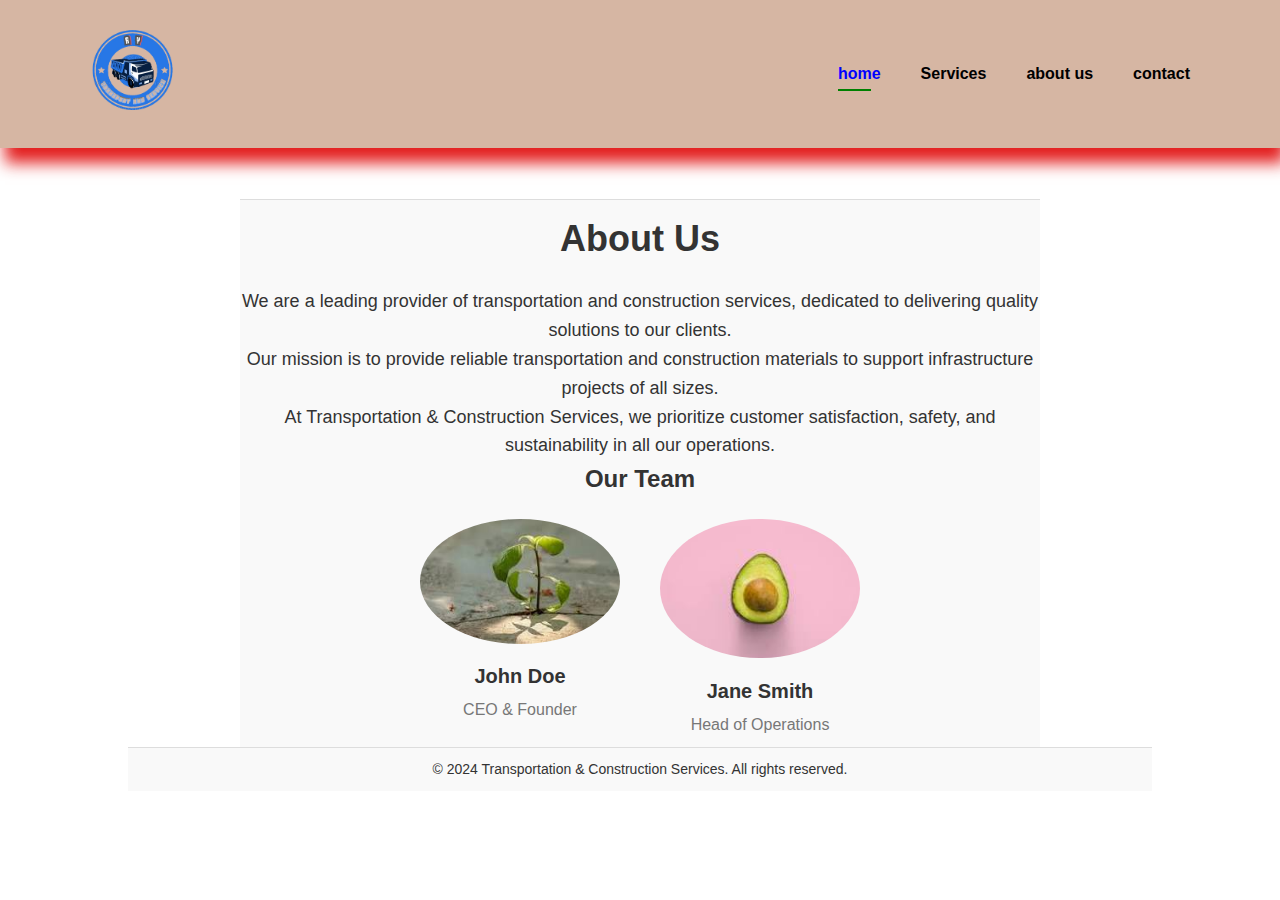
==== about.html @ 64f62aeb "abs" ====
<!DOCTYPE html>
<html lang="en">
<head>
    <meta charset="UTF-8">
    <meta name="viewport" content="width=device-width, initial-scale=1.0">
    <link rel="stylesheet" href="style.css">
    <title>Document</title>
</head>
<body>

    <section id="header">
        <a href=""> <img height="100px" src="img/img1.png" class="logo" alt="Logo"></a>

        <div> 
            <ul id="navbar">
                <li><a class="active" href="index.html">home</a></li>
                <li><a href="services.html">Services</a></li>
                <li><a href="about.html">about us</a></li>
                <li><a href="contact.html">contact</a></li>               
            </ul>
        </div>
    </section>
    
        <!-- About Us Section -->
        <section class="about">
            <br>
            <br>
            <div class="container">
                <h2>About Us</h2>
                <p>We are a leading provider of transportation and construction services, dedicated to delivering quality solutions to our clients.</p>
                <p>Our mission is to provide reliable transportation and construction materials to support infrastructure projects of all sizes.</p>
                <p>At Transportation & Construction Services, we prioritize customer satisfaction, safety, and sustainability in all our operations.</p>
                <h3>Our Team</h3>
                <div class="team">
                    <div class="team-member">
                        <img src="img/download.jpg" alt="Team Member 1">
                        <h4>John Doe</h4>
                        <p>CEO & Founder</p>
                    </div>
                    <div class="team-member">
                        <img src="img/download (1).jpg" alt="Team Member 2">
                        <h4>Jane Smith</h4>
                        <p>Head of Operations</p>
                    </div>
                </div>
            </div>
        </section>

        <footer>
            <div class="container">
                <p>&copy; 2024 Transportation & Construction Services. All rights reserved.</p>
            </div>
        </footer>
        
       
    </body>
    </html>
    










</body>
</html>
---- style.css ----
#header{display: flex;
    align-items: center;
    justify-content: space-between;
    padding: 20px 70px;
    background: rgb(214, 182, 163);
    box-shadow: 5px 15px 15px #e00909e8 ;
    


}
#navbar{
    display: flex;
    align-items: center;
    justify-content: center;
  
}
#navbar li{ 
    list-style: none;
    padding: 0 20px;
    position: relative;
}
#navbar li a{
    text-decoration: none;
    font-size: 16px;
font-weight: 600;
color: black;
transition: all .3s ease-in-out;
}
#navbar li a:hover,
#navbar li a.active
{
    color:blue;  
}

#navbar li a.active::after,
#navbar li a:hover::after {
    content:"";
    width: 40%;
    height: 2px;
    background: green;
    position: absolute;
    bottom:  -4px;
    left: 20px;
}
#container{
    width: 80%;
    margin: 0 auto;
}

#hero {
  
    padding: 100px 0;
    text-align: center;
}

#hero h1 {
    font-size: 36px;
    margin-bottom: 20px;
}

#hero p {
    font-size: 18px;
    margin-bottom: 30px;
}

#btn {
    display: inline-block;
    background-color: #333;
    color: #fff;
    padding: 10px 20px;
    text-decoration: none;
    border: none;
    border-radius: 5px;
    transition: background-color 0.3s ease;
}
#bg {
    background-image: url(img/images\ 1.jpg);
    background-size: cover;
    background-position: center;
}
<!--about us --
/* Styles for the About Us section */
.about {
    padding: 50px 0; /* Adjust padding as needed */
    background-color: #f9f9f9; /* Background color for the section */
    text-align: center; /* Center-align text */
}

.about .container {
    max-width: 800px; /* Limit the width of the container */
    margin: 0 auto; /* Center-align the container */
}

.about h2 {
    font-size: 36px; /* Adjust the font size for the section title */
    margin-bottom: 20px; /* Add spacing below the section title */
}

.about p {
    font-size: 18px; /* Set font size for paragraph text */
    margin-bottom: 20px; /* Add spacing between paragraphs */
}

.about h3 {
    font-size: 24px; /* Set font size for team title */
    margin-bottom: 20px; /* Add spacing below the team title */
}

/* Styles for Team Members */
.team {
    display: flex; /* Display team members in a row */
    justify-content: center; /* Center-align team members horizontally */
    flex-wrap: wrap; /* Wrap team members to the next line if necessary */
}

.team-member {
    margin: 0 20px; /* Add spacing between team members */
    max-width: 200px; /* Set maximum width for team member */
}

.team-member img {
    width: 100%; /* Ensure team member images fill their container */
    border-radius: 50%; /* Apply border radius for rounded images */
    margin-bottom: 10px; /* Add spacing below team member images */
}

.team-member h4 {
    font-size: 20px; /* Set font size for team member names */
    margin-bottom: 5px; /* Add spacing below team member names */
}

.team-member p {
    font-size: 16px; /* Set font size for team member roles */
    color: #777; /* Set color for team member roles */
}

.container {
    width: 80%;
    margin: 0 auto;
}

.logo {
    font-size: 24px;
    font-weight: bold;
}

.menu {
    list-style-type: none;
}

.menu li {
    display: inline;
    margin-right: 20px;
}

.menu li a {
    color: #fff;
    text-decoration: none;
}

/* Contact section styles */
.contact {
    padding: 100px 0;
    text-align: center;
}

.contact h2 {
    font-size: 30px;
    margin-bottom: 30px;
}

.contact p {
    font-size: 18px;
    margin-bottom: 30px;
}

.contact-form input,
.contact-form textarea {
    width: 100%;
    padding: 10px;
    margin-bottom: 20px;
}

.contact-form button {
    display: block;
    width: 200px;
    margin: 0 auto;
    background-color: #333;
    color: #fff;
    padding: 10px 20px;
    text-decoration: none;
    border: none;
    border-radius: 5px;
    cursor: pointer;
    transition: background-color 0.3s ease;
}

.contact-form button:hover {
    background-color: #555;
}

.container {
    text-align: center; /* Center-align the content */
    padding: 10px 0; /* Add some padding for spacing */
    background-color: #f9f9f9; /* Set background color */
    color: #333; /* Set text color */
    font-size: 14px; /* Set font size */
    border-top: 1px solid #ddd; /* Add a top border */
}

.container p {
    margin: 0; /* Remove default margin for paragraph */
}

/* Reset default margin and padding */
* {
    margin: 0;
    padding: 0;
    box-sizing: border-box;
}

/* Body styles */
body {
    font-family: Arial, sans-serif;
    line-height: 1.6;
}

/* Navigation bar styles */
nav {
    background-color: #333;
    color: #fff;
    padding: 20px 0;
}

.container {
    width: 80%;
    margin: 0 auto;
}

.logo {
    font-size: 24px;
    font-weight: bold;
}

.menu {
    list-style-type: none;
}

.menu li {
    display: inline;
    margin-right: 20px;
}

.menu li a {
    color: #fff;
    text-decoration: none;
}

/* Services section styles */
.services {
    padding: 100px 0;
    text-align: center;
}

.services h2 {
    font-size: 30px;
    margin-bottom: 30px;
}

.service {
    margin-bottom: 50px;
}

.service img {
    max-width: 100%;
}

.service h3 {
    font-size: 24px;
    margin-bottom: 10px;
}

.service p {
    font-size: 18px;
    margin-bottom: 20px;
}
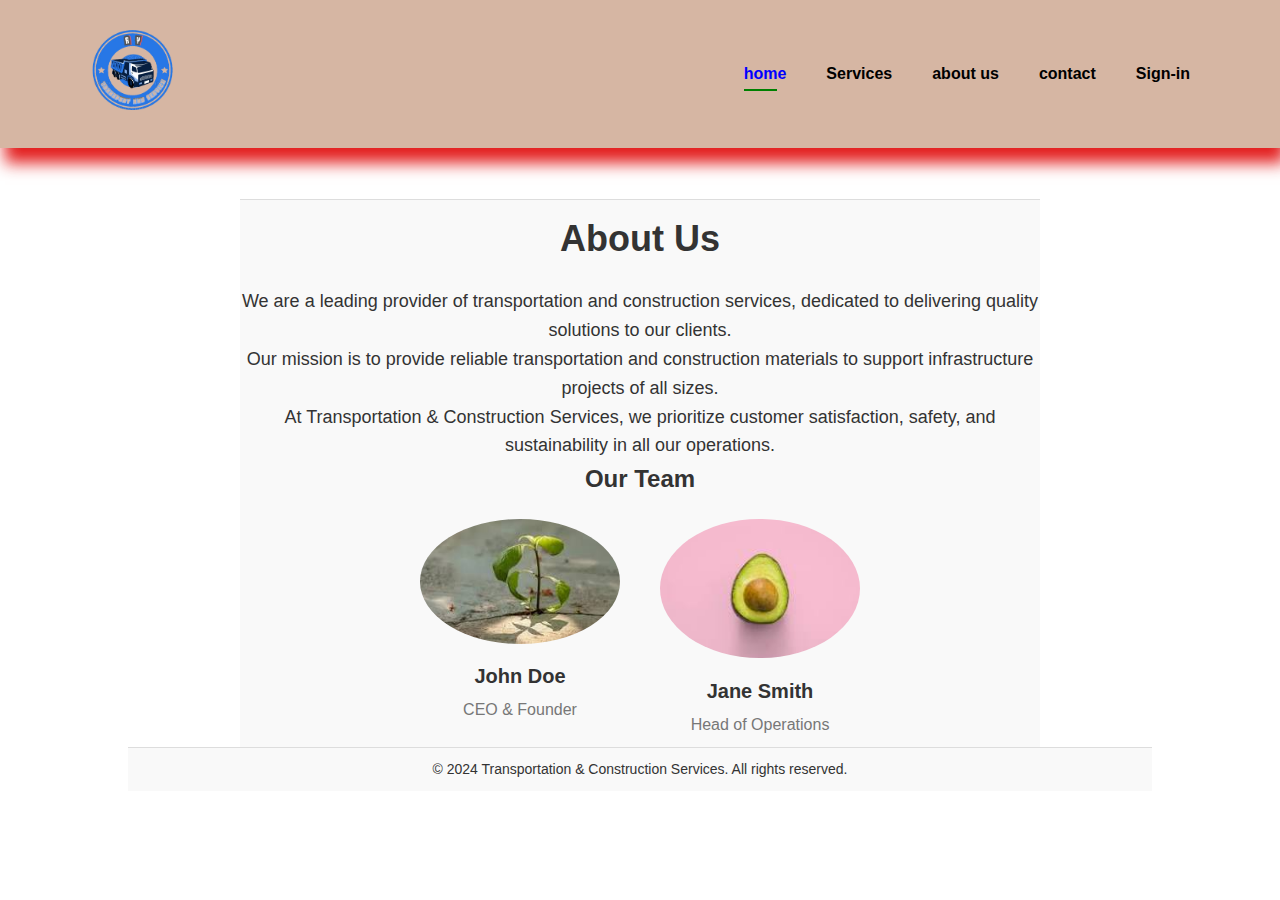
==== commit a2c02349: "Sign in" ====
--- a/about.html
+++ b/about.html
@@ -16,7 +16,8 @@
                 <li><a class="active" href="index.html">home</a></li>
                 <li><a href="services.html">Services</a></li>
                 <li><a href="about.html">about us</a></li>
-                <li><a href="contact.html">contact</a></li>               
+                <li><a href="contact.html">contact</a></li>
+                <li><a href="Sign-in.html">Sign-in</a></li>    
             </ul>
         </div>
     </section>
--- a/style.css
+++ b/style.css
@@ -285,3 +285,132 @@
     margin-bottom: 20px;
 }
 
+
+
+<!---Login-->
+
+
+
+
+
+
+
+
+
+
+
+
+
+
+
+
+
+
+
+.Sign-in{
+    margin: 0;
+    padding: 0;
+    display: flex;
+    justify-content: center;
+    align-items: center;
+    min-height: 100vh;
+    font-family: 'Jost', sans-serif;
+    background: linear-gradient(to bottom, #0f0c29, #302b63, #24243e);
+  }
+   .main{
+    width: 350px;
+    height: 500px;
+    background: red;
+    overflow: hidden;
+    background: url(img/images.jpg) no-repeat center / cover;
+    border-radius: 10px;
+    box-shadow: 5px 20px 50px #000;
+  
+   }
+  
+   #chk{
+    display: none;
+  
+   }
+  
+   .signup{
+    position: relative;
+    width: 100%;
+    height: 100%;
+  
+   }
+  
+   label{
+    color: #fff;
+    font-size: 2.3em;
+    justify-content: center;
+    display: flex;
+    margin: 60px;
+    font-weight: bold;
+    cursor: pointer;
+    transition: .5s ease-in-out;
+  
+   }
+     
+   input{
+    width: 60%;
+    height: 20px;
+  background: #e0dede;
+  justify-content: center;
+  display: flex;
+  margin: 20px auto;
+  padding: 10px;
+  border: none;
+  outline: none;
+  border-radius: 5px;
+  
+  
+   }
+  button{
+    width:  60%;
+     height: 40px;
+     margin: 10px auto;
+     justify-content: center;
+     display: block;
+     color: #fff;
+     background: #573b8a;
+     font-size: 1em;
+      font-weight: bold;
+      margin-top: 20px;
+      outline: none;
+      border: none;
+      margin-top: 20px;
+      outline: none;
+      border: none;
+      border-radius: 5px;
+      transition: .2s ease-in ;
+      cursor: pointer;
+     }
+     button:hover {
+        background: #6d44b8;
+
+     }
+     .login{height: 460px;
+        background: #eee;
+        border-radius:  60% / 10%;
+        transform: translateY(-180px);
+        transition: .8s ease-in-out;
+
+
+     }
+     .login label{
+        color: #573b8a;
+        transform: scale(.6);
+
+     }
+
+     #chk:checked ~ .login{
+        transform: translateY(-500px);
+     }
+#chk:checked ~ .login label{
+    transform: scale(1);
+
+}
+ #chk:checked ~ .signup label{
+    transform: scale(.6);
+ }